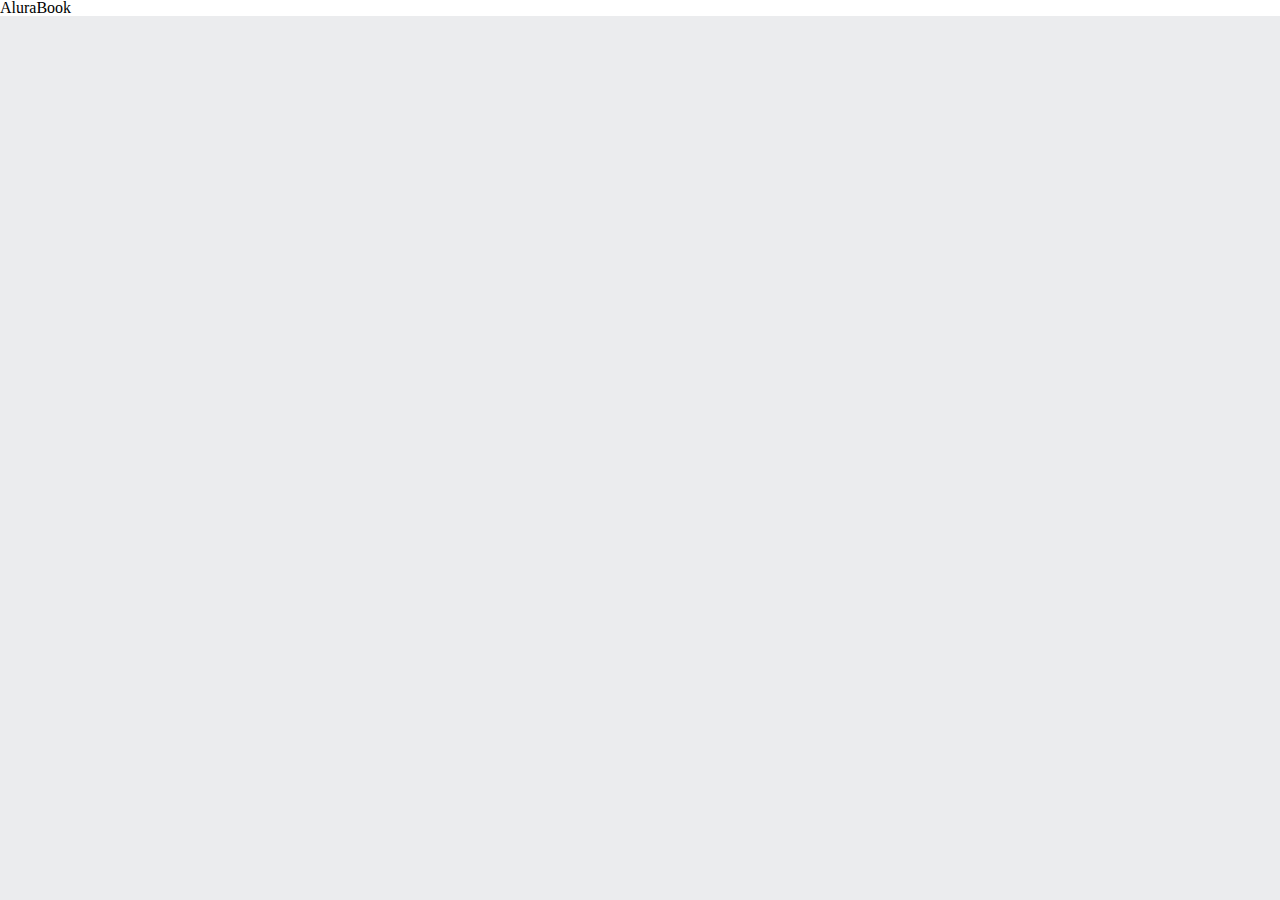
==== index.html @ a1cd5891 "Aula 09/05" ====
<!DOCTYPE html>
<html lang="pt-BR">
<head>
    <meta charset="UTF-8">
    <meta http-equiv="X-UA-Compatible" content="IE=edge">
    <meta name="viewport" content="width=device-width, initial-scale=1.0">
    <title>Alurabook</title>
    <link rel="stylesheet" href="reset.css">
    <link rel="stylesheet" href="style.css">
</head>
<body>
    <h1>AluraBook</h1>
</body>
</html>
---- style.css ----
:root{
    --cor-de-fundo: #EBECEE;
}
body{
    background-color: var(--cor-de-fundo);
}
h1{
    background-color: white;
}
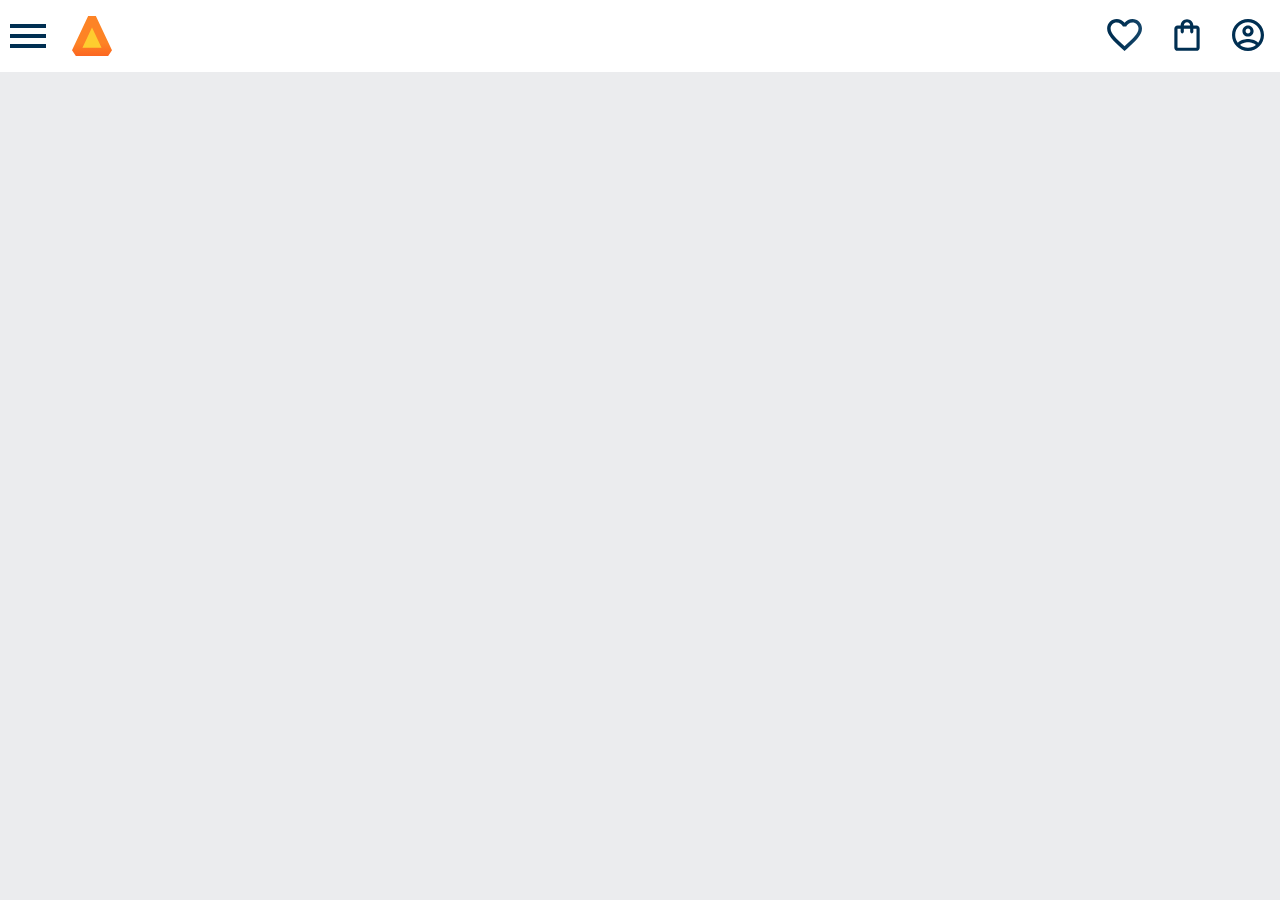
==== commit e74e1dc5: "26/05" ====
--- a/index.html
+++ b/index.html
@@ -9,6 +9,16 @@
     <link rel="stylesheet" href="style.css">
 </head>
 <body>
-    <h1>AluraBook</h1>
+    <header class="cabeçalho">
+        <div class="container">
+            <span class="cabecalho__menu-hamburguer container__imagem"></span>
+            <img class="container__imagem" src="img/Logo.svg" alt="Logo Alura">
+        </div>
+        <div class="container">
+            <a href="#"><img class="container__imagem" src="img/Favoritos.svg" alt=""></a>
+            <a href="#"><img class="container__imagem" src="img/Compras.svg" alt=""></a>
+            <a href="#"><img class="container__imagem" src="img/Usuario.svg" alt=""></a>
+        </div>
+    </header>
 </body>
 </html>--- a/style.css
+++ b/style.css
@@ -1,9 +1,9 @@
+@import url("style/header.css");
+
 :root{
     --cor-de-fundo: #EBECEE;
+    --branco: #ffffff;
 }
 body{
     background-color: var(--cor-de-fundo);
 }
-h1{
-    background-color: white;
-}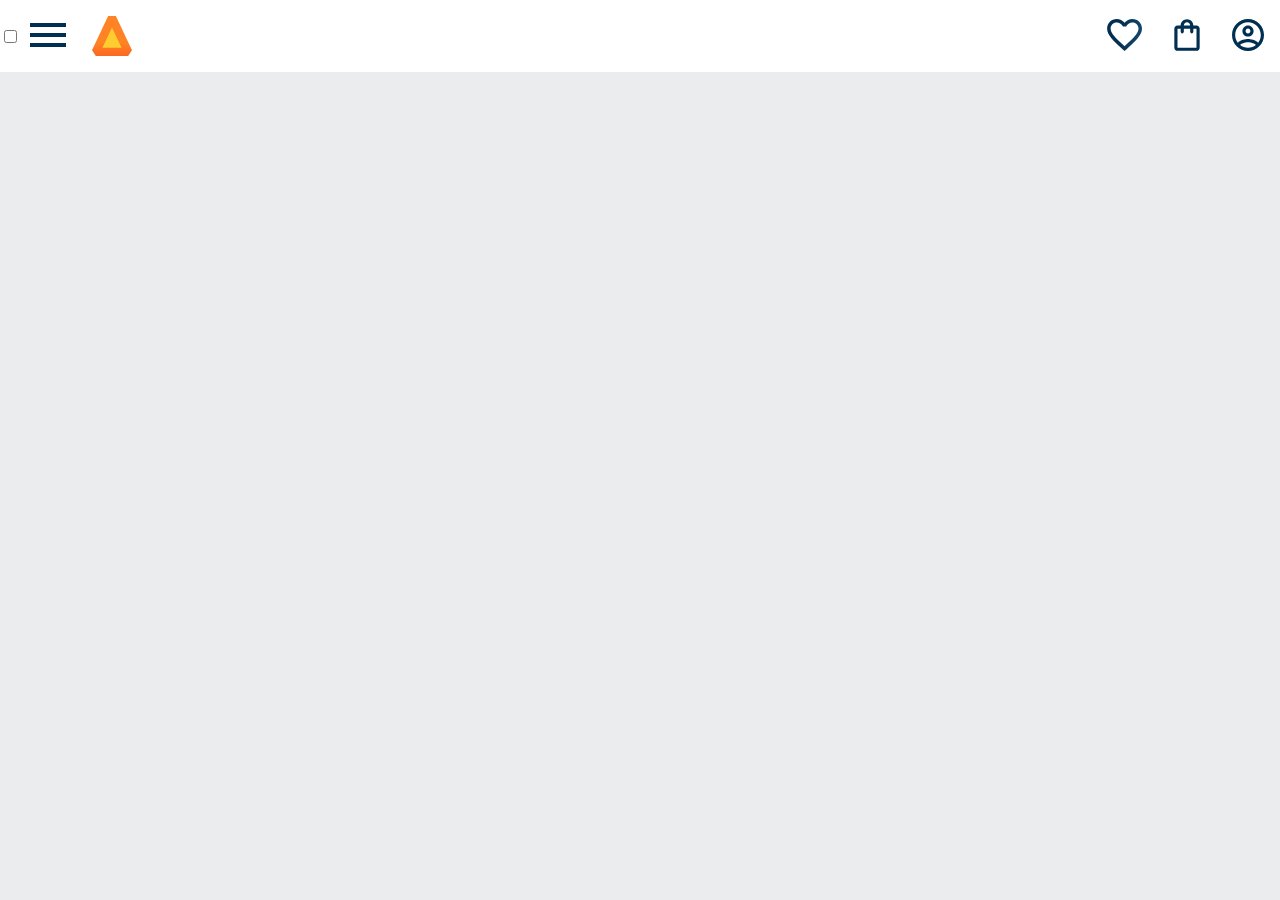
==== commit 5f1c4bce: "Aula 02/06" ====
--- a/index.html
+++ b/index.html
@@ -11,7 +11,28 @@
 <body>
     <header class="cabeçalho">
         <div class="container">
+            <input type="checkbox" id="menu" class="container__botao">
+            <label for="menu">
             <span class="cabecalho__menu-hamburguer container__imagem"></span>
+            </label>
+            <ul class="lista-menu">
+                <li class="lista__menu-titulo">Categoria</li>
+                <li class="lista__menu">
+                    <a href="#" class="lista-menu__link">Programação</a>
+                </li>
+                <li class="lista__menu">
+                    <a href="#" class="lista-menu__link">Front-end</a>
+                </li>
+                <li class="lista__menu">
+                    <a href="#" class="lista-menu__link">Infraestrutura</a>
+                </li>
+                <li class="lista__menu">
+                    <a href="#" class="lista-menu__link">Business</a>
+                </li>
+                <li class="lista__menu">
+                    <a href="#" class="lista-menu__link">Design & UX</a>
+                </li>
+            </ul>
             <img class="container__imagem" src="img/Logo.svg" alt="Logo Alura">
         </div>
         <div class="container">
--- a/style.css
+++ b/style.css
@@ -3,6 +3,8 @@
 :root{
     --cor-de-fundo: #EBECEE;
     --branco: #ffffff;
+    --laranja: #EB9B00;
+    --azul-degrade: linear-gradient(97.54deg, #002F52 35.49%, #326589 165.37%);
 }
 body{
     background-color: var(--cor-de-fundo);
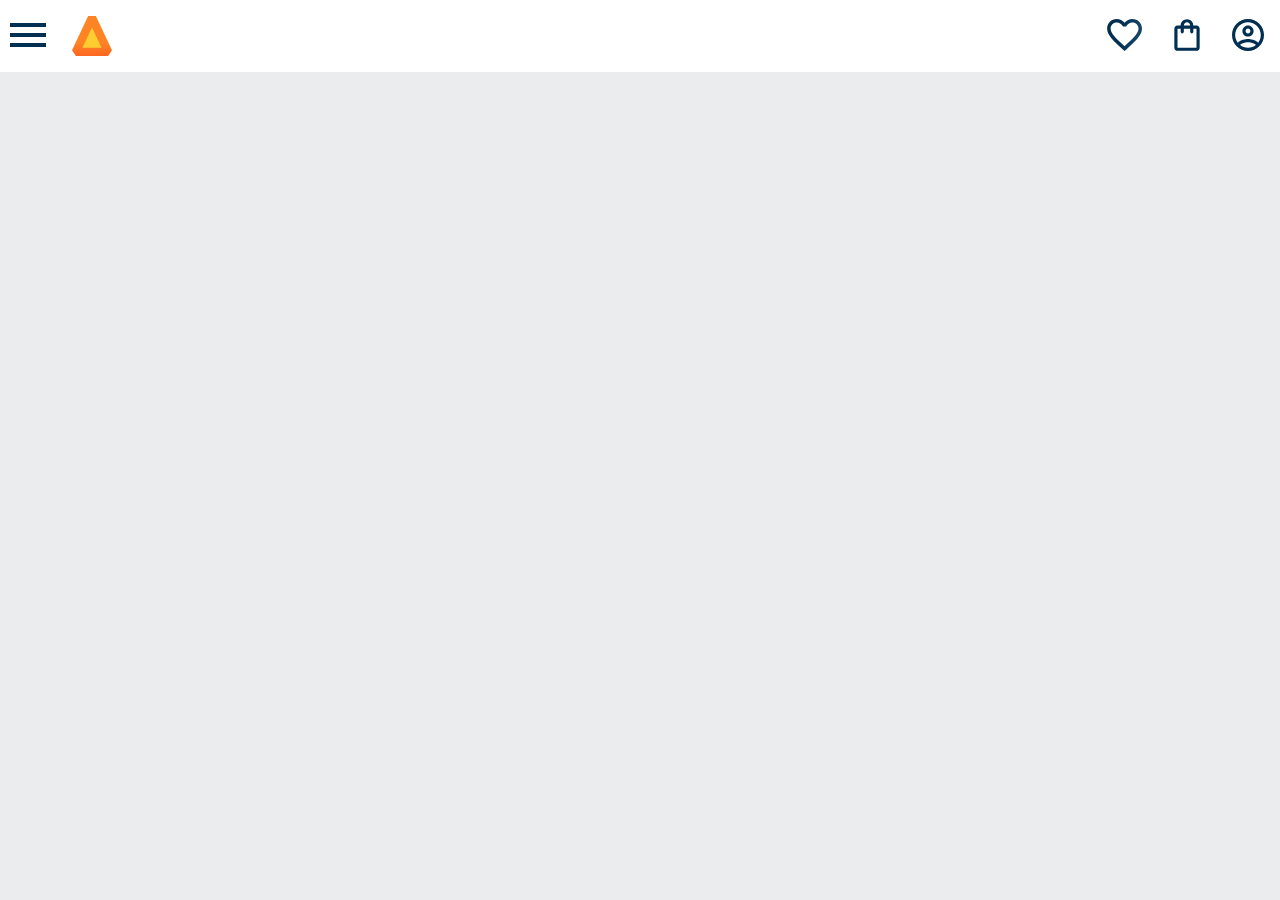
==== commit 53356619: "16/06" ====
--- a/index.html
+++ b/index.html
@@ -6,6 +6,9 @@
     <meta name="viewport" content="width=device-width, initial-scale=1.0">
     <title>Alurabook</title>
     <link rel="stylesheet" href="reset.css">
+    <link rel="preconnect" href="https://fonts.googleapis.com">
+    <link rel="preconnect" href="https://fonts.gstatic.com" crossorigin>
+    <link href="https://fonts.googleapis.com/css2?family=Poppins:wght@300;400;500;700&display=swap" rel="stylesheet">
     <link rel="stylesheet" href="style.css">
 </head>
 <body>
--- a/style.css
+++ b/style.css
@@ -5,7 +5,12 @@
     --branco: #ffffff;
     --laranja: #EB9B00;
     --azul-degrade: linear-gradient(97.54deg, #002F52 35.49%, #326589 165.37%);
+    --fonte-principal: "Poppins";
 }
 body{
     background-color: var(--cor-de-fundo);
+    font-family: var(--fonte-principal);
+    font-size: 16px;
+    font-weight: 400;
+
 }
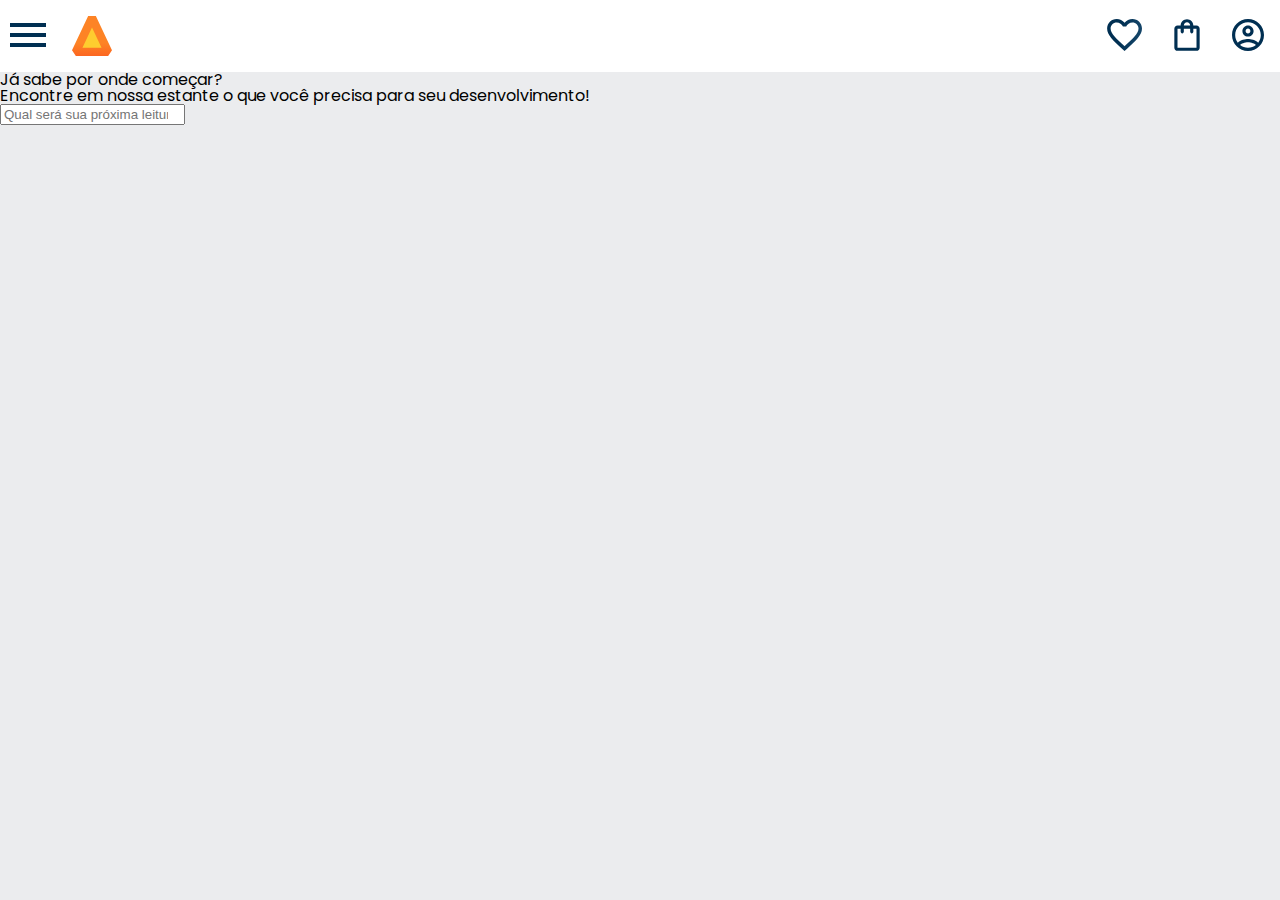
==== commit 535e16a9: "Add files via upload" ====
--- a/index.html
+++ b/index.html
@@ -44,5 +44,10 @@
             <a href="#"><img class="container__imagem" src="img/Usuario.svg" alt=""></a>
         </div>
     </header>
+    <section class="banner">
+        <h2 class="banner_titulo">Já sabe por onde começar?</h2>
+        <p class="banner_texto">Encontre em nossa estante o que você precisa para seu desenvolvimento!</p>
+        <input type="search" class="banner_pesquisa" placeholder="Qual será sua próxima leitura?">
+    </section>
 </body>
 </html>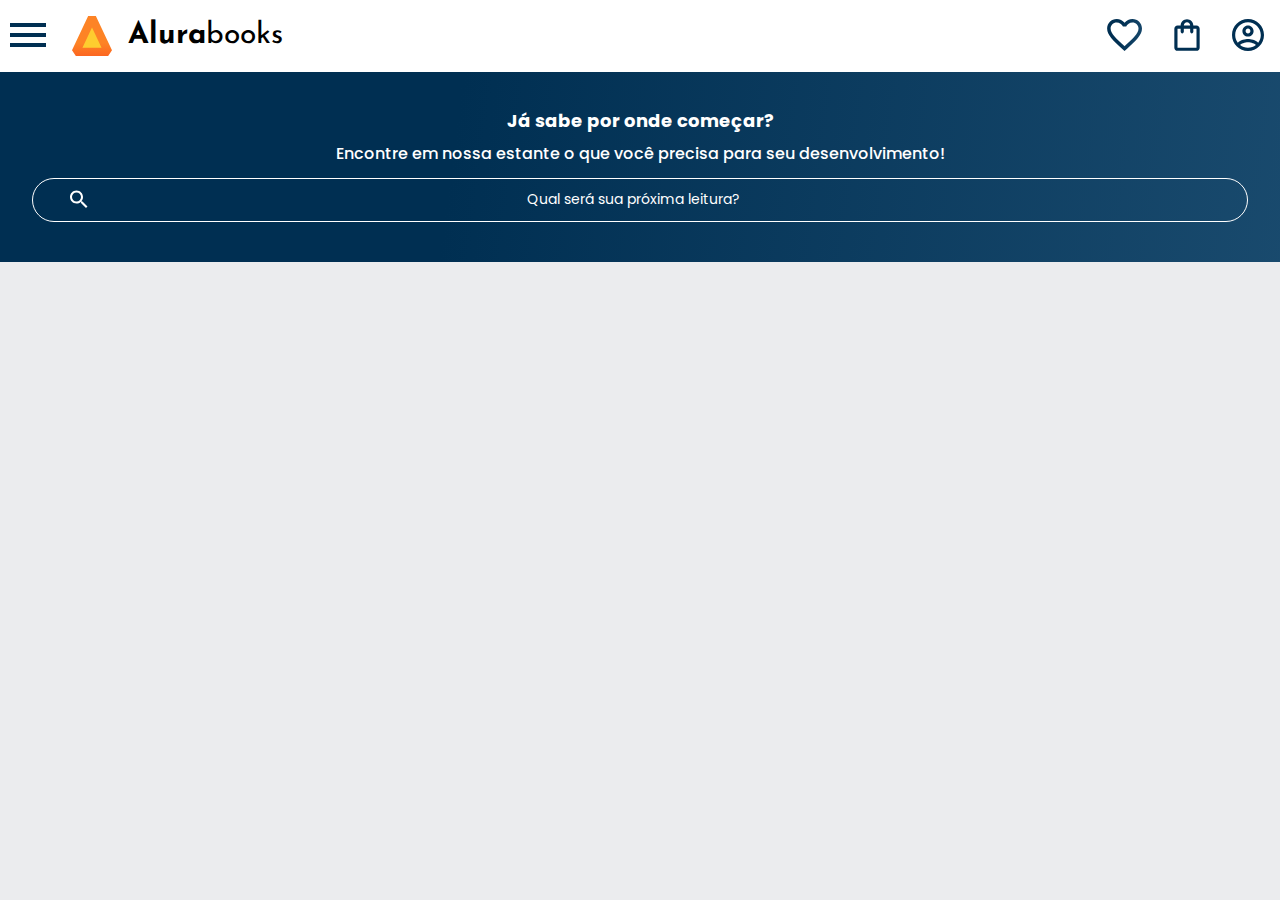
==== commit 5f8c8109: "04/07" ====
--- a/index.html
+++ b/index.html
@@ -9,6 +9,9 @@
     <link rel="preconnect" href="https://fonts.googleapis.com">
     <link rel="preconnect" href="https://fonts.gstatic.com" crossorigin>
     <link href="https://fonts.googleapis.com/css2?family=Poppins:wght@300;400;500;700&display=swap" rel="stylesheet">
+    <link rel="preconnect" href="https://fonts.googleapis.com">
+    <link rel="preconnect" href="https://fonts.gstatic.com" crossorigin>
+    <link href="https://fonts.googleapis.com/css2?family=Josefin+Sans:wght@400;700&display=swap" rel="stylesheet">
     <link rel="stylesheet" href="style.css">
 </head>
 <body>
@@ -37,6 +40,7 @@
                 </li>
             </ul>
             <img class="container__imagem" src="img/Logo.svg" alt="Logo Alura">
+            <h1 class="container__titulo"><b class="container__titulo--negrito" >Alura</b>books</h1>
         </div>
         <div class="container">
             <a href="#"><img class="container__imagem" src="img/Favoritos.svg" alt=""></a>
--- a/style.css
+++ b/style.css
@@ -1,11 +1,14 @@
 @import url("style/header.css");
+@import url("style/banner.css");
 
 :root{
     --cor-de-fundo: #EBECEE;
     --branco: #ffffff;
     --laranja: #EB9B00;
+    --preto: #000000;
     --azul-degrade: linear-gradient(97.54deg, #002F52 35.49%, #326589 165.37%);
     --fonte-principal: "Poppins";
+    --fonte-secundaria: "Josefin Sans";
 }
 body{
     background-color: var(--cor-de-fundo);
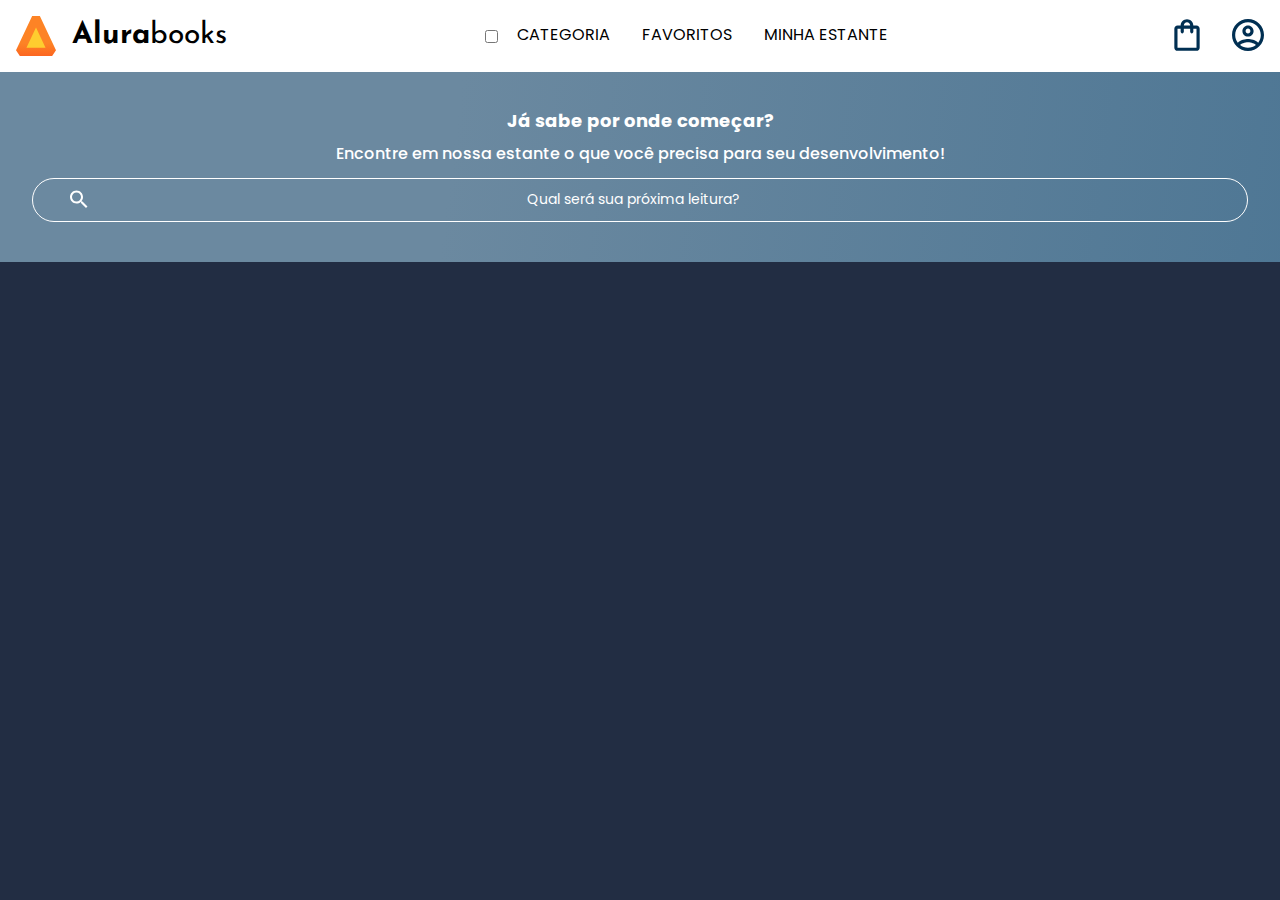
==== commit 9830d238: "Add files via upload" ====
--- a/index.html
+++ b/index.html
@@ -42,8 +42,38 @@
             <img class="container__imagem" src="img/Logo.svg" alt="Logo Alura">
             <h1 class="container__titulo"><b class="container__titulo--negrito" >Alura</b>books</h1>
         </div>
+
+        <ul class="opcoes">
+            <input type="checkbox" id="opcoes-menu" class="opcoes-botoes">
+            <label for="opcoes-menu">
+                <li class="opcoes__item"><a href="" class="opcoes__link">Categoria</a></li>
+            </label>
+
+            <ul class="lista-menu">
+                <li class="lista__menu">
+                    <a href="#" class="lista-menu__link">Programação</a>
+                </li>
+                <li class="lista__menu">
+                    <a href="#" class="lista-menu__link">Front-end</a>
+                </li>
+                <li class="lista__menu">
+                    <a href="#" class="lista-menu__link">Infraestrutura</a>
+                </li>
+                <li class="lista__menu">
+                    <a href="#" class="lista-menu__link">Business</a>
+                </li>
+                <li class="lista__menu">
+                    <a href="#" class="lista-menu__link">Design & UX</a>
+                </li>
+            </ul>
+            
+
+            <li class="opcoes__item"><a href="" class="opcoes__link">Favoritos</a></li>
+            <li class="opcoes__item"><a href="" class="opcoes__link">Minha estante</a></li>
+        </ul>
+
         <div class="container">
-            <a href="#"><img class="container__imagem" src="img/Favoritos.svg" alt=""></a>
+            <a href="#"><img class="container__imagem container__imagem-transparente" src="img/Favoritos.svg" alt=""></a>
             <a href="#"><img class="container__imagem" src="img/Compras.svg" alt=""></a>
             <a href="#"><img class="container__imagem" src="img/Usuario.svg" alt=""></a>
         </div>
--- a/style.css
+++ b/style.css
@@ -2,11 +2,11 @@
 @import url("style/banner.css");
 
 :root{
-    --cor-de-fundo: #EBECEE;
+    --cor-de-fundo: #222d43;
     --branco: #ffffff;
     --laranja: #EB9B00;
     --preto: #000000;
-    --azul-degrade: linear-gradient(97.54deg, #002F52 35.49%, #326589 165.37%);
+    --azul-degrade: linear-gradient(97.54deg, #6b89a0 35.49%, #326589 165.37%);
     --fonte-principal: "Poppins";
     --fonte-secundaria: "Josefin Sans";
 }
